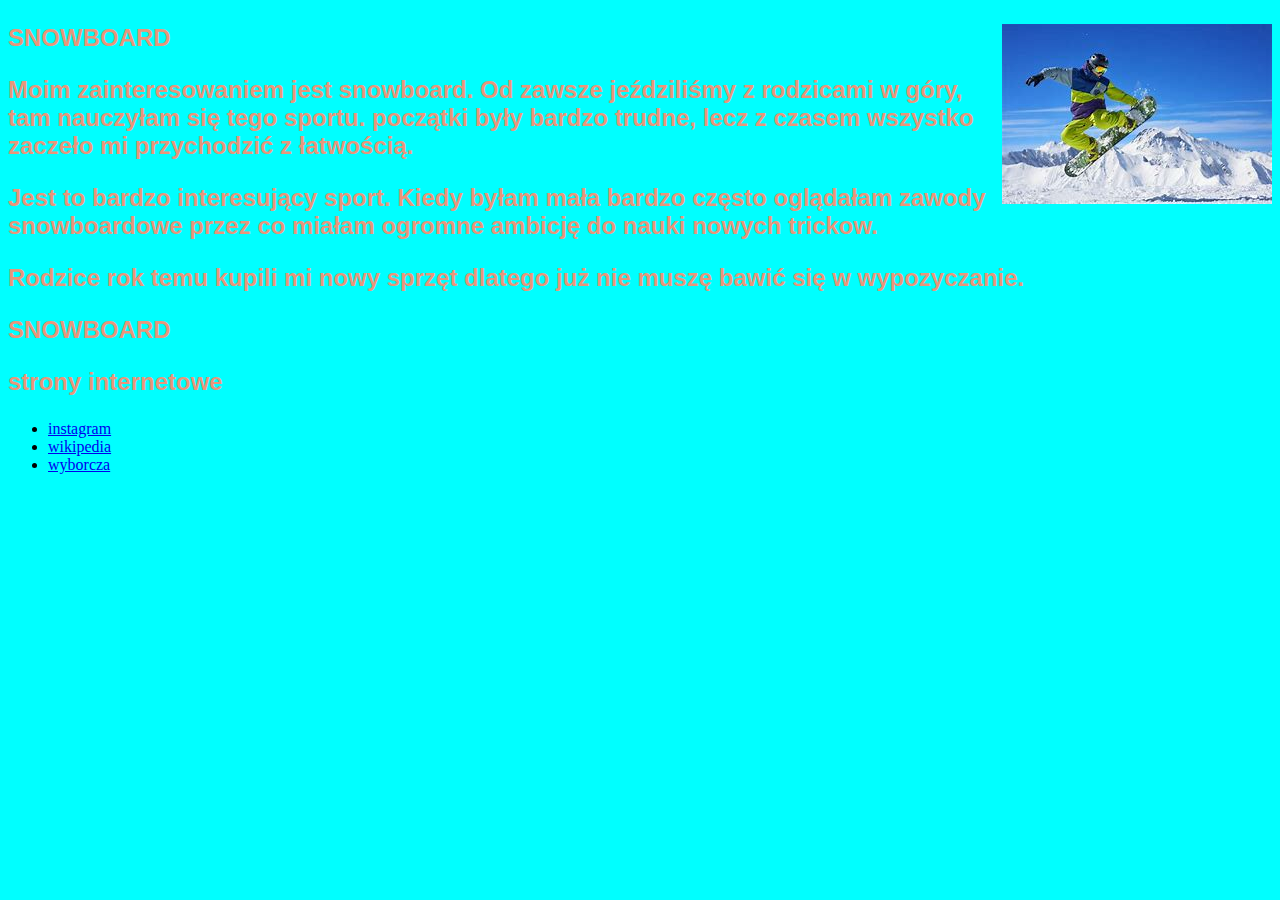
==== index.html @ 6db7110a "Rename hobby.html to index.html" ====
<!DOCTYPE html>
<html lang="en">
<head>
    <meta charset="UTF-8">
    <meta http-equiv="X-UA-Compatible" content="IE=edge">
    <meta name="viewport" content="width=device-width, initial-scale=1.0">
    <title>Document</title>
    <link rel="stylesheet" href="style.css">
</head>
<body>
    
</body>
</html>

<p><b><img src="snowboard3.jfif" alt="" align="right">SNOWBOARD</b></p>
<p>Moim zainteresowaniem jest snowboard. Od zawsze jeździliśmy z rodzicami w góry, tam nauczyłam się tego sportu. początki były bardzo trudne, lecz z czasem wszystko zaczeło mi przychodzić z łatwością.</p>
<p>Jest to bardzo interesujący sport. Kiedy byłam mała bardzo często oglądałam zawody  <u></u> snowboardowe <u></u> przez co miałam ogromne ambicję do nauki nowych trickow. </p>
<p> Rodzice rok temu kupili mi nowy sprzęt dlatego już nie muszę bawić się w wypozyczanie. </p>
<p>SNOWBOARD</p>
<p>strony internetowe</p>
<ul>
<li><a href="instagram.com">instagram</a></li>
<li><a href="wikipedia.org">wikipedia</a></li>
<li><a href="wyborcza.pl">wyborcza</a></li>
</ul>
---- style.css ----
body

{
    background-color: cyan;
}

p

{
color:darksalmon;
font-weight: 768;
font-size: x-large;
font-family: Verdana, Geneva, Tahoma, sans-serif;
}
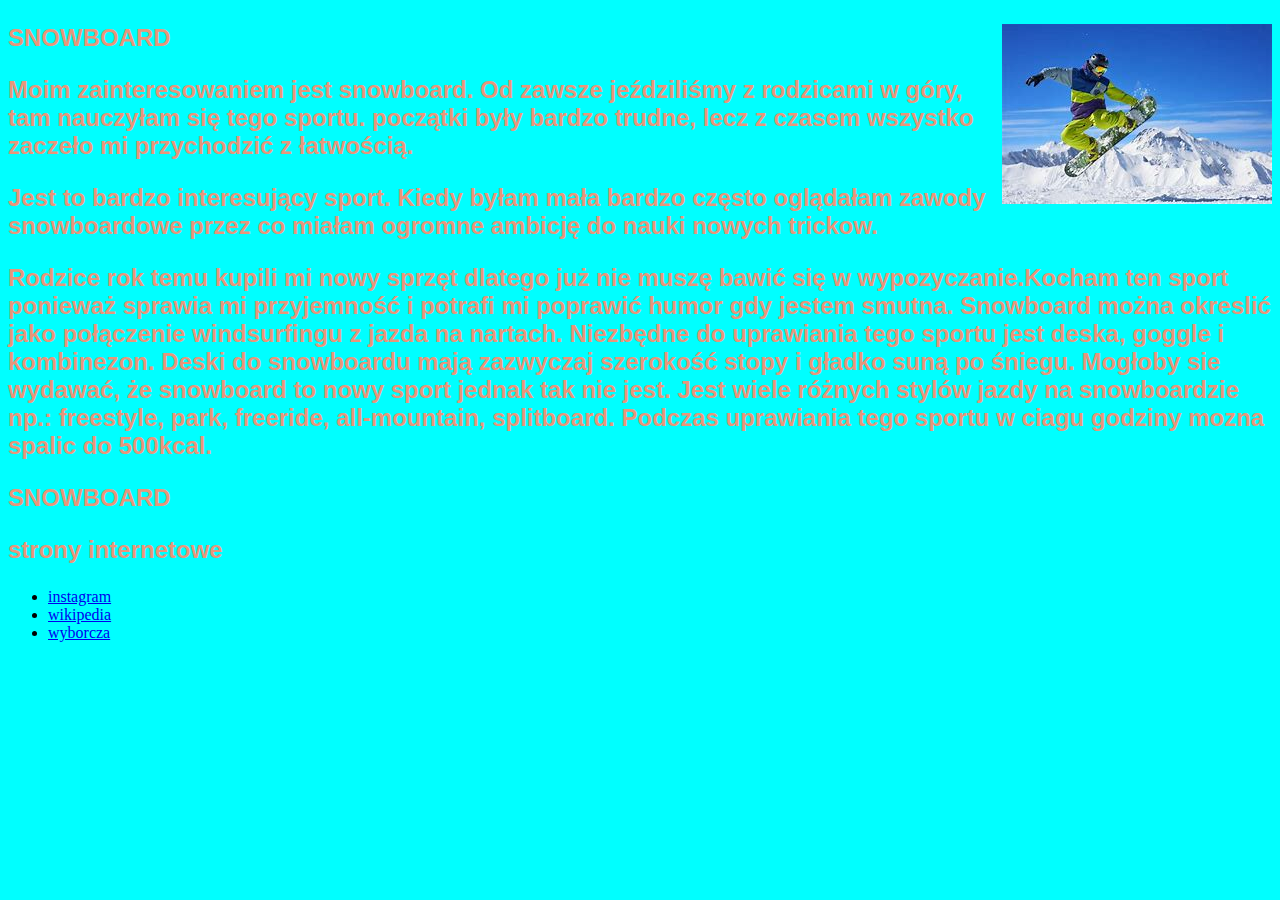
==== commit 62ed25e0: "Add files via upload" ====
--- a/index.html
+++ b/index.html
@@ -15,11 +15,11 @@
 <p><b><img src="snowboard3.jfif" alt="" align="right">SNOWBOARD</b></p>
 <p>Moim zainteresowaniem jest snowboard. Od zawsze jeździliśmy z rodzicami w góry, tam nauczyłam się tego sportu. początki były bardzo trudne, lecz z czasem wszystko zaczeło mi przychodzić z łatwością.</p>
 <p>Jest to bardzo interesujący sport. Kiedy byłam mała bardzo często oglądałam zawody  <u></u> snowboardowe <u></u> przez co miałam ogromne ambicję do nauki nowych trickow. </p>
-<p> Rodzice rok temu kupili mi nowy sprzęt dlatego już nie muszę bawić się w wypozyczanie. </p>
+<p> Rodzice rok temu kupili mi nowy sprzęt dlatego już nie muszę bawić się w wypozyczanie.Kocham ten sport ponieważ sprawia mi przyjemność i potrafi mi poprawić humor gdy jestem smutna. Snowboard można okreslić jako połączenie windsurfingu z jazda na nartach. Niezbędne do uprawiania tego sportu jest deska, goggle i kombinezon. Deski do snowboardu mają zazwyczaj szerokość stopy i gładko suną po śniegu. Mogłoby sie wydawać, że snowboard to nowy sport jednak tak nie jest. Jest wiele różnych stylów jazdy na snowboardzie np.:  freestyle, park, freeride, all-mountain, splitboard. Podczas uprawiania tego sportu w ciagu godziny mozna spalic do 500kcal.  </p>
 <p>SNOWBOARD</p>
 <p>strony internetowe</p>
 <ul>
 <li><a href="instagram.com">instagram</a></li>
 <li><a href="wikipedia.org">wikipedia</a></li>
 <li><a href="wyborcza.pl">wyborcza</a></li>
-</ul>
+</ul>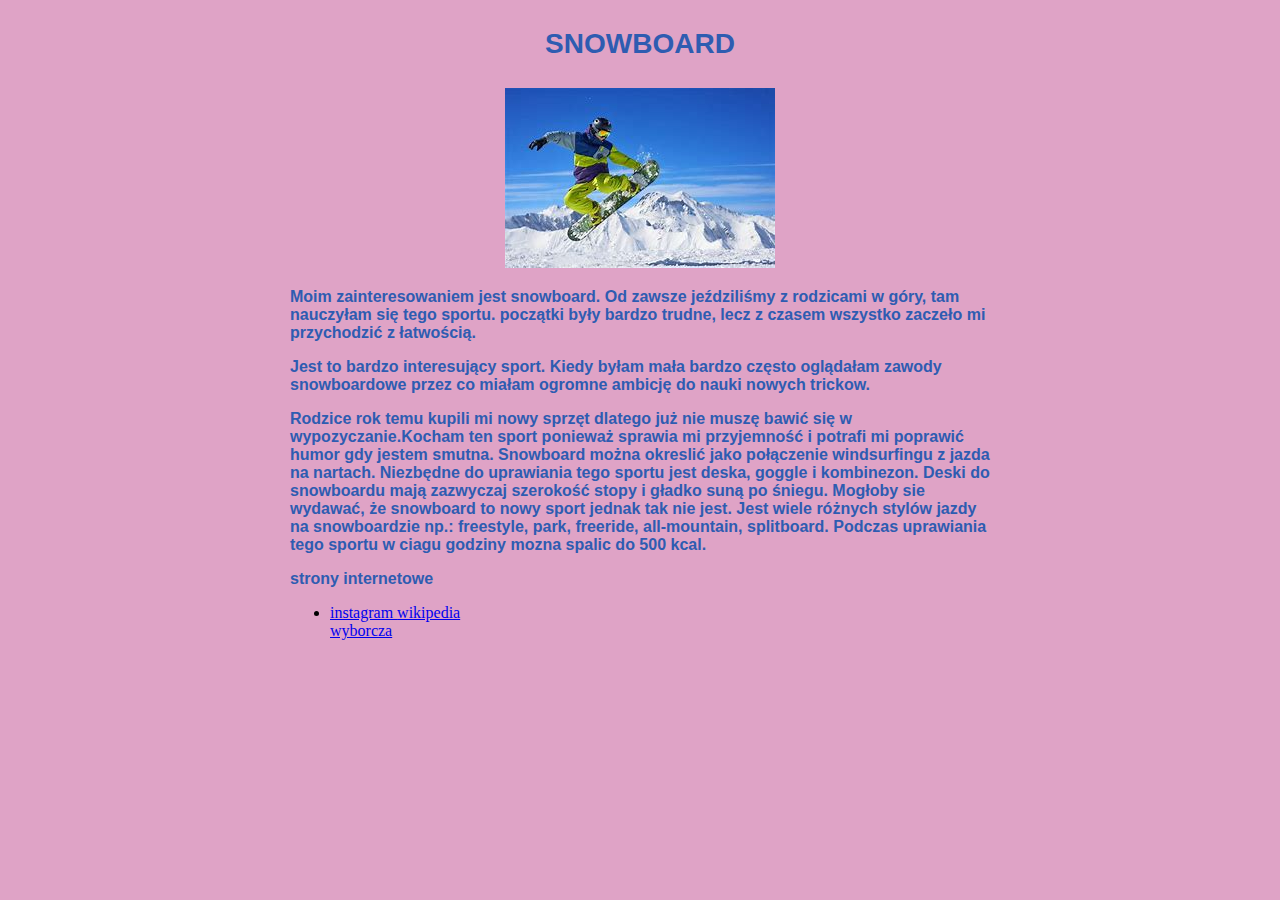
==== commit 64134118: "Add files via upload" ====
--- a/index.html
+++ b/index.html
@@ -7,19 +7,26 @@
     <title>Document</title>
     <link rel="stylesheet" href="style.css">
 </head>
+
 <body>
-    
-</body>
+    <div>
+<p id="head"><b>SNOWBOARD</b></p>
+
+<p align="center"><img src="snowboard3.jfif" alt="" ></p>
+
+<p>Moim zainteresowaniem jest snowboard. Od zawsze jeździliśmy z rodzicami w góry, tam nauczyłam się tego sportu. początki były bardzo trudne, lecz z czasem wszystko zaczeło mi przychodzić z łatwością.</p>
+
+<p>Jest to bardzo interesujący sport. Kiedy byłam mała bardzo często oglądałam zawody  <u></u> snowboardowe <u></u> przez co miałam ogromne ambicję do nauki nowych trickow. </p>
+
+<p> Rodzice rok temu kupili mi nowy sprzęt dlatego już nie muszę bawić się w wypozyczanie.Kocham ten sport ponieważ sprawia mi przyjemność i potrafi mi poprawić humor gdy jestem smutna. Snowboard można okreslić jako połączenie windsurfingu z jazda na nartach. Niezbędne do uprawiania tego sportu jest deska, goggle i kombinezon. Deski do snowboardu mają zazwyczaj szerokość stopy i gładko suną po śniegu. Mogłoby sie wydawać, że snowboard to nowy sport jednak tak nie jest. Jest wiele różnych stylów jazdy na snowboardzie np.:  freestyle, park, freeride, all-mountain, splitboard. Podczas uprawiania tego sportu w ciagu godziny mozna spalic do 500 kcal.  </p>
+
+<p>strony internetowe</p>
+
+<ul>
+<li><a href="instagram.com">instagram <a href="wikipedia.org">wikipedia</a></li><a href="wyborcza.pl">wyborcza</a></li>
+</ul>
+
+</div>
+
 </html>
-
-<p><b><img src="snowboard3.jfif" alt="" align="right">SNOWBOARD</b></p>
-<p>Moim zainteresowaniem jest snowboard. Od zawsze jeździliśmy z rodzicami w góry, tam nauczyłam się tego sportu. początki były bardzo trudne, lecz z czasem wszystko zaczeło mi przychodzić z łatwością.</p>
-<p>Jest to bardzo interesujący sport. Kiedy byłam mała bardzo często oglądałam zawody  <u></u> snowboardowe <u></u> przez co miałam ogromne ambicję do nauki nowych trickow. </p>
-<p> Rodzice rok temu kupili mi nowy sprzęt dlatego już nie muszę bawić się w wypozyczanie.Kocham ten sport ponieważ sprawia mi przyjemność i potrafi mi poprawić humor gdy jestem smutna. Snowboard można okreslić jako połączenie windsurfingu z jazda na nartach. Niezbędne do uprawiania tego sportu jest deska, goggle i kombinezon. Deski do snowboardu mają zazwyczaj szerokość stopy i gładko suną po śniegu. Mogłoby sie wydawać, że snowboard to nowy sport jednak tak nie jest. Jest wiele różnych stylów jazdy na snowboardzie np.:  freestyle, park, freeride, all-mountain, splitboard. Podczas uprawiania tego sportu w ciagu godziny mozna spalic do 500kcal.  </p>
-<p>SNOWBOARD</p>
-<p>strony internetowe</p>
-<ul>
-<li><a href="instagram.com">instagram</a></li>
-<li><a href="wikipedia.org">wikipedia</a></li>
-<li><a href="wyborcza.pl">wyborcza</a></li>
-</ul>+</body>--- a/style.css
+++ b/style.css
@@ -1,14 +1,32 @@
 body
 
 {
-    background-color: cyan;
+ 
+    background-color: rgb(223, 163, 198);
 }
 
 p
 
 {
-color:darksalmon;
+color:rgb(46, 92, 177);
 font-weight: 768;
-font-size: x-large;
+font-size: 15pte;
 font-family: Verdana, Geneva, Tahoma, sans-serif;
-}+
+}
+div
+{
+
+max-width: 700px;
+margin: auto;
+
+}
+
+
+
+#head
+
+{
+    font-size: 28px;
+    text-align: center;
+}
